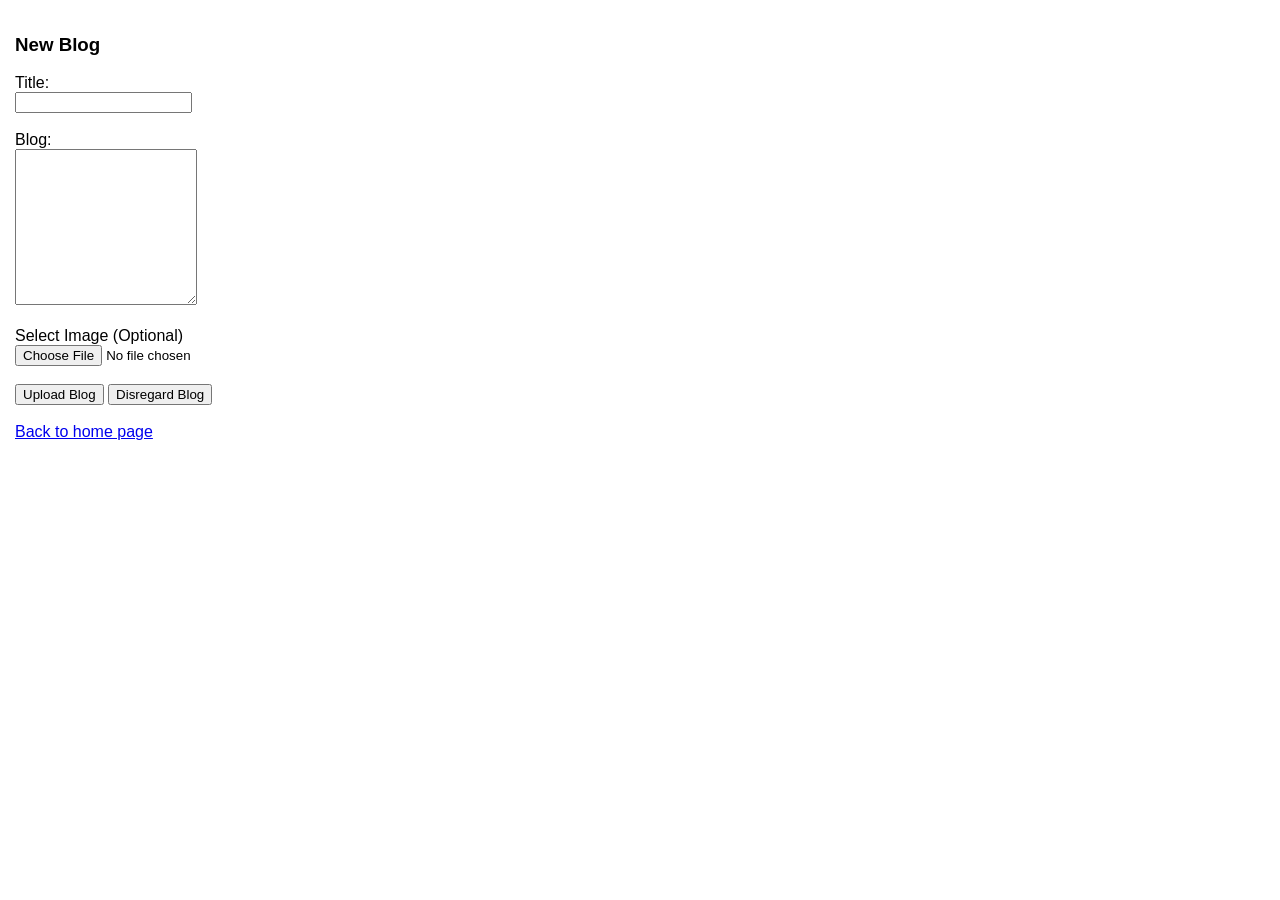
==== new-post.html @ 84c7751b "Add new post creation functionality" ====
<!DOCTYPE html>
<html lang="en">

<head>
    <meta charset="UTF-8">
    <title>New Post</title>
    <link rel="stylesheet" href="styles.css">
</head>

<body>

    <div class="container">
        <h3>New Blog</h3>

        <form id="postForm">
            <label for="title">Title:</label><br>
            <input type="text" id="title" required><br><br>

            <label for="blog">Blog:</label><br>
            <textarea id="blog" rows="10" required></textarea><br><br>

            <label for="image">Select Image (Optional)</label><br>
            <input type="file" id="blogImage"><br><br>

            <button type="submit">Upload Blog</button>

            <button type="button" id="disregard">Disregard Blog</button><br><br>

            <a href="index.html" class="cancel">Back to home page</a>
        </form>
    </div>

    <script>

        const form = document.getElementById("postForm");
        const disregardBtn = document.getElementById("disregard");

        let imageData = "";

        form.addEventListener("submit", function (event) {
            event.preventDefault();

            const title = document.getElementById("title").value;
            const blog = document.getElementById("blog").value;

            if (title === "" || blog === "") {
                alert("Title and content are required!");
                return;
            }

            const newPost = {
                id: Date.now(),
                title: title,
                content: blog,
                image: imageData,
                date: new Date(),
            };

            const posts = JSON.parse(localStorage.getItem("blogPosts") || "[]");
            posts.push(newPost);
            localStorage.setItem("blogPosts", JSON.stringify(posts));

            window.location.href = "index.html";
        });

        document.querySelector("#blogImage").addEventListener("change", function () {
            const reader = new FileReader();

            reader.addEventListener("load", () => {
                imageData = reader.result;
            });

            reader.readAsDataURL(this.files[0]);
        });

        disregardBtn.addEventListener("click", function () {
            form.reset();
        });

    </script>
</body>

</html>
---- styles.css ----
body {
    margin: 0;
    padding: 15px;
    font-family: sans-serif;
    background-color: white;
    
}

h1 {
    text-align: center;
    font-size: 30px;
    font-family: Marker Felt, fantasy;
    background-image: linear-gradient(to right, red, lightblue, red);
    background-clip: text;
    color: transparent;
    border-bottom: 2px solid purple;
    
}
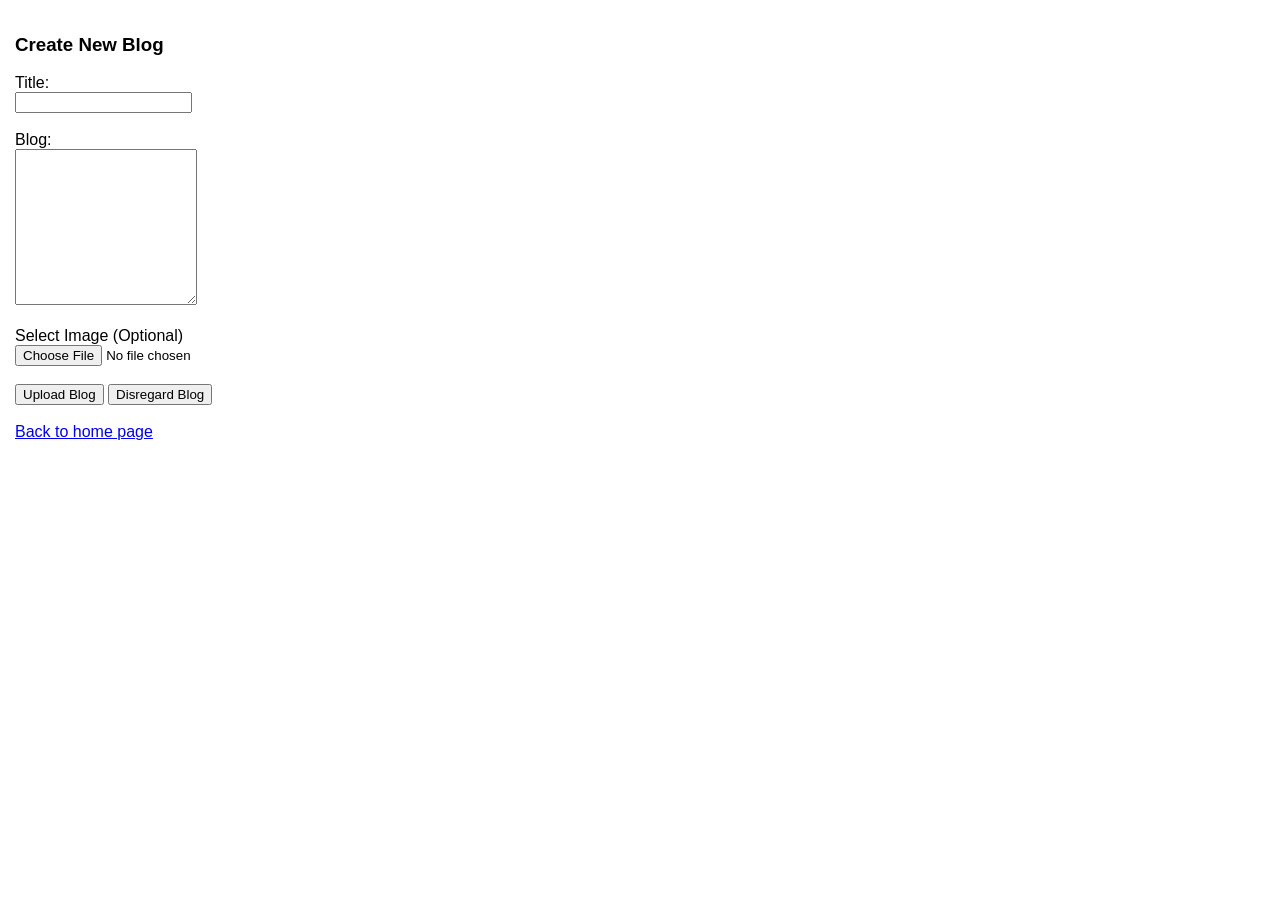
==== commit c2e27310: "Added button to navigate between homepage and new post page. Also changed the heading for new post p" ====
--- a/new-post.html
+++ b/new-post.html
@@ -10,7 +10,7 @@
 <body>
 
     <div class="container">
-        <h3>New Blog</h3>
+        <h3>Create New Blog</h3>
 
         <form id="postForm">
             <label for="title">Title:</label><br>
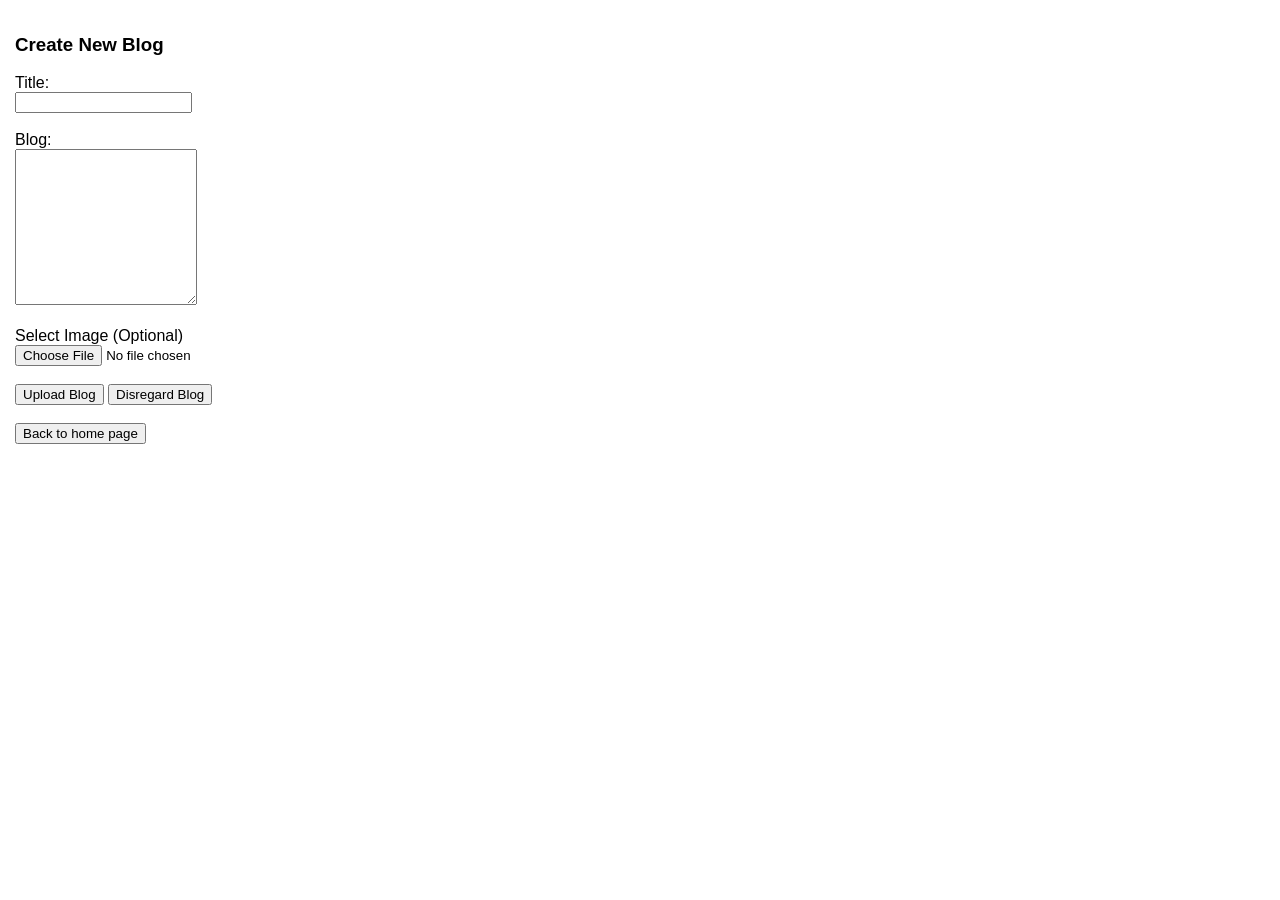
==== commit 3710d842: "Add blog post view and edit functionality" ====
--- a/new-post.html
+++ b/new-post.html
@@ -26,7 +26,7 @@
 
             <button type="button" id="disregard">Disregard Blog</button><br><br>
 
-            <a href="index.html" class="cancel">Back to home page</a>
+            <button type="button" id="cancel">Back to home page</button>
         </form>
     </div>
 
@@ -77,6 +77,10 @@
             form.reset();
         });
 
+        document.getElementById("cancel").addEventListener("click", () => {
+            window.location.href = "index.html";
+        });
+
     </script>
 </body>
 
